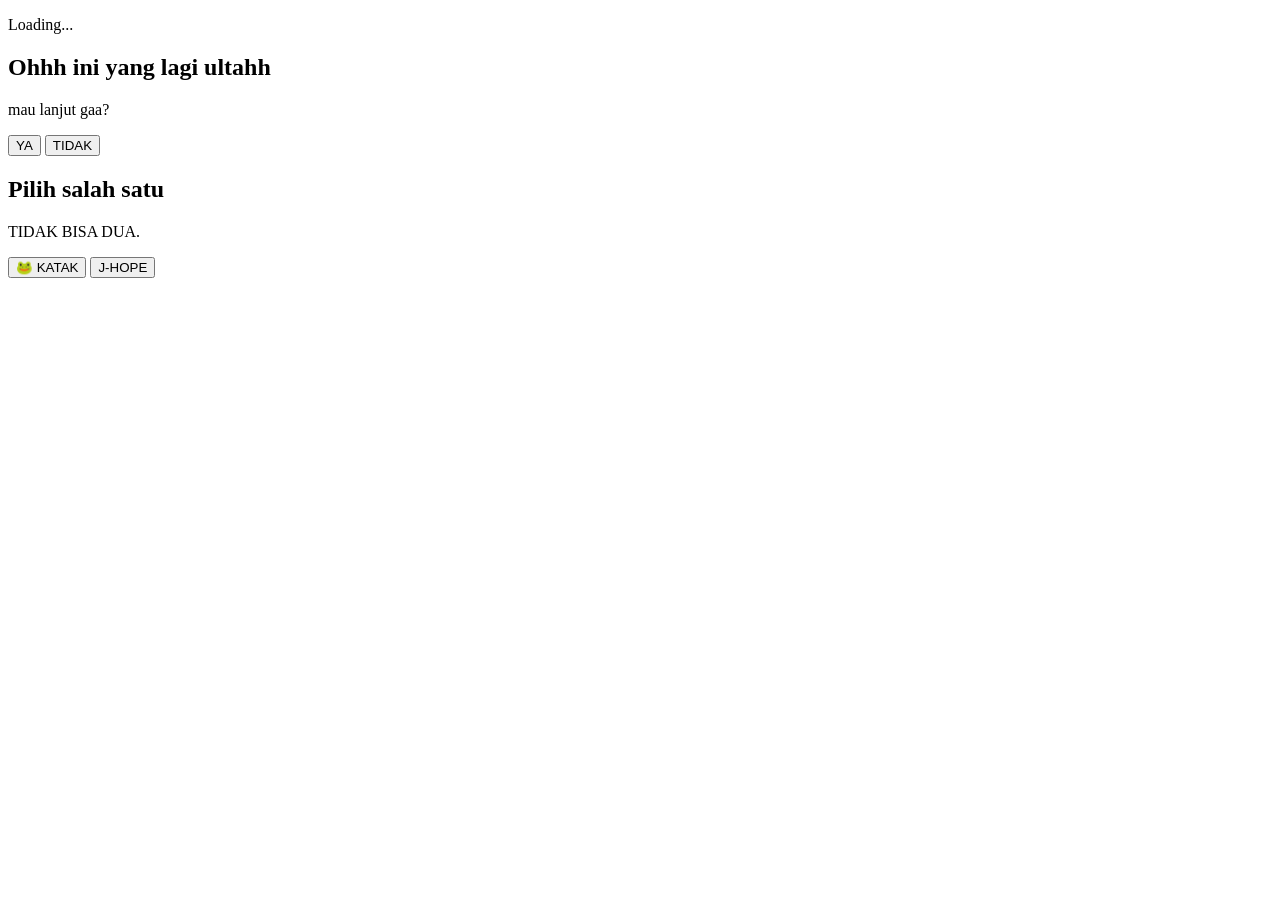
==== index.html @ 6ba2bc2b "Create index.html" ====
<!DOCTYPE html>
<html lang="id">
<head>
    <meta charset="UTF-8">
    <meta name="viewport" content="width=device-width, initial-scale=1.0">

    <title>Birthday Experience</title>

    <link rel="stylesheet" href="css/style.css">
</head>

<body>

    <!-- =========================
         LOADING
    ========================== -->
    <section id="loading-screen">
        <div class="loading-content">
            <p>Loading...</p>
        </div>
    </section>


    <!-- =========================
         OPENING
    ========================== -->
    <main id="opening" class="hidden">

        <!-- Petasan + tulisan -->
        <section id="firework-section">

            <div id="fireworks"></div>

            <div class="opening-text">
                <h1>Ohhh ini yang lagi ultahh</h1>
            </div>

        </section>


        <!-- =========================
             MAU LANJUT?
        ========================== -->
        <section id="continue-section" class="hidden">

            <div class="dialog-box">

                <p>mau lanjut gaa?</p>

                <div class="choice-buttons">
                    <button id="yes-button">YA</button>
                    <button id="no-button">TIDAK</button>
                </div>

            </div>

        </section>


        <!-- =========================
             TYPING TEXT
        ========================== -->
        <section id="message-section" class="hidden">

            <div class="dialog-box">

                <p id="typing-text"></p>

            </div>

        </section>


        <!-- =========================
             PILIHAN
        ========================== -->
        <section id="path-section" class="hidden">

            <h2>Pilih salah satu</h2>

            <p>
                TIDAK BISA DUA.
            </p>

            <div class="path-buttons">

                <button id="frog-button">
                    🐸
                    <span>KATAK</span>
                </button>

                <button id="jhope-button">
                    <span>J-HOPE</span>
                </button>

            </div>

        </section>

    </main>


    <!-- =========================
         JAVASCRIPT
    ========================== -->
    <script src="js/script.js"></script>

</body>
</html>
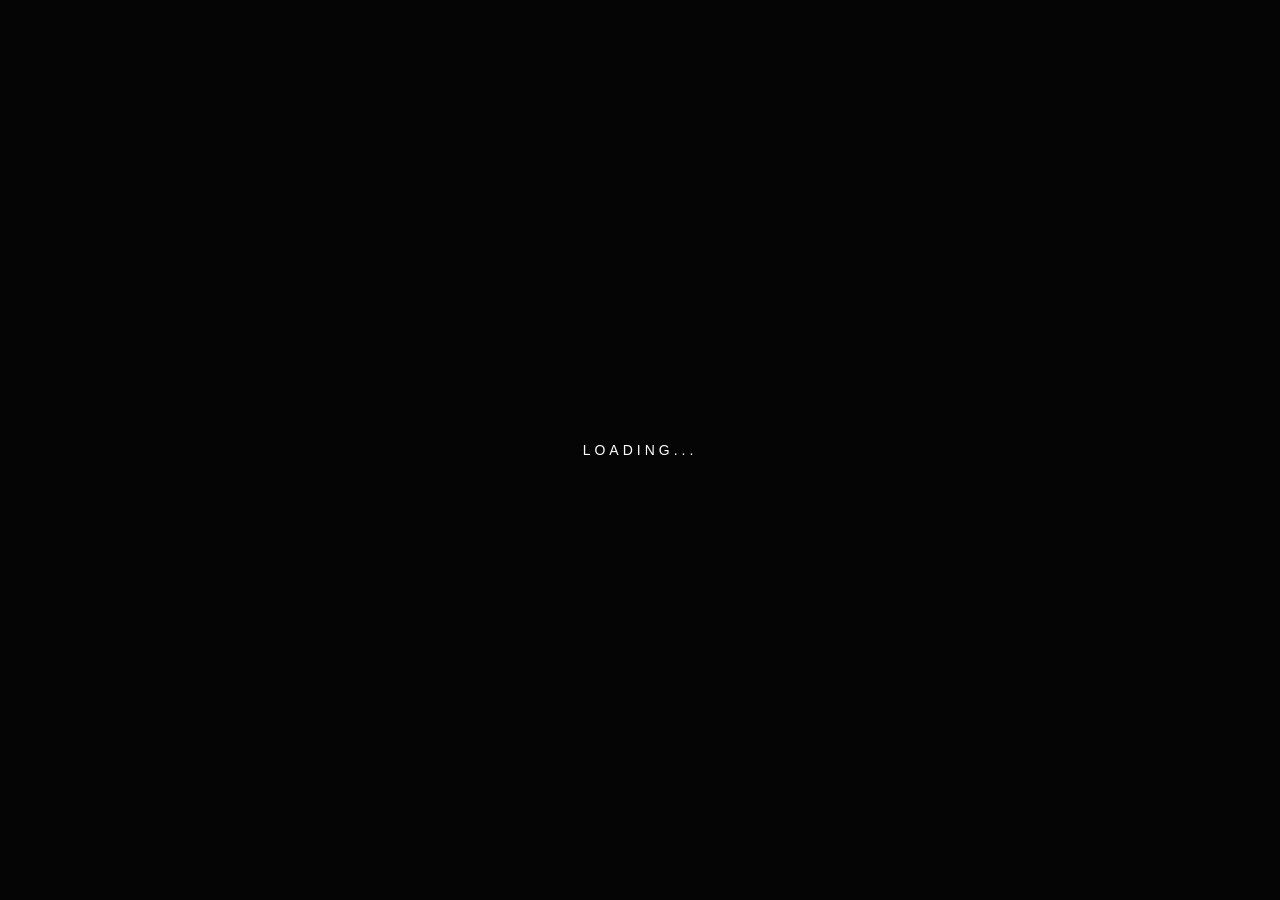
==== commit 6ef4d85b: "Update index.html" ====
--- a/index.html
+++ b/index.html
@@ -6,7 +6,7 @@
 
     <title>Birthday Experience</title>
 
-    <link rel="stylesheet" href="css/style.css">
+    <link rel="stylesheet" href="style.css">
 </head>
 
 <body>
@@ -103,7 +103,7 @@
     <!-- =========================
          JAVASCRIPT
     ========================== -->
-    <script src="js/script.js"></script>
+    <script src="script.js"></script>
 
 </body>
 </html>
--- a/style.css
+++ b/style.css
@@ -0,0 +1,249 @@
+/* =========================
+   RESET
+========================= */
+
+* {
+    margin: 0;
+    padding: 0;
+    box-sizing: border-box;
+}
+
+html,
+body {
+    width: 100%;
+    min-height: 100%;
+}
+
+body {
+    background: #050505;
+    color: #ffffff;
+    font-family: Arial, sans-serif;
+    overflow: hidden;
+}
+
+
+/* =========================
+   GLOBAL
+========================= */
+
+.hidden {
+    display: none !important;
+}
+
+section {
+    width: 100%;
+    min-height: 100vh;
+}
+
+
+/* =========================
+   LOADING
+========================= */
+
+#loading-screen {
+    display: flex;
+    align-items: center;
+    justify-content: center;
+    background: #050505;
+}
+
+.loading-content {
+    text-align: center;
+}
+
+.loading-content p {
+    font-size: 14px;
+    letter-spacing: 4px;
+    text-transform: uppercase;
+}
+
+
+/* =========================
+   OPENING
+========================= */
+
+#opening {
+    position: relative;
+    background: #050505;
+}
+
+
+/* =========================
+   FIREWORK SECTION
+========================= */
+
+#firework-section {
+    position: relative;
+    display: flex;
+    align-items: center;
+    justify-content: center;
+    overflow: hidden;
+}
+
+#fireworks {
+    position: absolute;
+    inset: 0;
+    pointer-events: none;
+}
+
+.opening-text {
+    position: relative;
+    z-index: 2;
+    text-align: center;
+    padding: 30px;
+}
+
+.opening-text h1 {
+    font-size: clamp(28px, 7vw, 60px);
+    font-weight: 700;
+    letter-spacing: -1px;
+    opacity: 0;
+}
+
+
+/* =========================
+   DIALOG
+========================= */
+
+#continue-section,
+#message-section {
+    display: flex;
+    align-items: center;
+    justify-content: center;
+    padding: 25px;
+}
+
+.dialog-box {
+    width: min(90%, 500px);
+    padding: 30px;
+    border: 1px solid rgba(255, 255, 255, 0.2);
+    border-radius: 20px;
+    background: rgba(255, 255, 255, 0.05);
+    backdrop-filter: blur(15px);
+    text-align: center;
+    box-shadow:
+        0 0 30px rgba(255, 255, 255, 0.04);
+}
+
+.dialog-box > p:first-child {
+    margin-bottom: 25px;
+    font-size: clamp(20px, 5vw, 30px);
+}
+
+
+/* =========================
+   BUTTONS
+========================= */
+
+.choice-buttons {
+    display: flex;
+    justify-content: center;
+    gap: 15px;
+}
+
+.choice-buttons button,
+.path-buttons button {
+    border: none;
+    cursor: pointer;
+    color: #ffffff;
+    font-weight: 700;
+    transition: 0.3s ease;
+}
+
+.choice-buttons button {
+    min-width: 100px;
+    padding: 13px 25px;
+    border-radius: 999px;
+    background: #ffffff;
+    color: #050505;
+}
+
+.choice-buttons button:hover {
+    transform: scale(1.08);
+}
+
+
+/* =========================
+   TYPING TEXT
+========================= */
+
+#typing-text {
+    text-align: left;
+    line-height: 1.8;
+    font-size: 16px;
+    min-height: 180px;
+}
+
+
+/* =========================
+   PATH SELECTION
+========================= */
+
+#path-section {
+    display: flex;
+    flex-direction: column;
+    align-items: center;
+    justify-content: center;
+    padding: 25px;
+    text-align: center;
+}
+
+#path-section h2 {
+    font-size: clamp(28px, 7vw, 45px);
+    margin-bottom: 10px;
+}
+
+#path-section > p {
+    margin-bottom: 35px;
+    letter-spacing: 3px;
+    font-size: 12px;
+}
+
+
+.path-buttons {
+    display: flex;
+    justify-content: center;
+    gap: 20px;
+    width: 100%;
+}
+
+.path-buttons button {
+    width: min(40vw, 180px);
+    height: min(40vw, 180px);
+    max-height: 180px;
+    border-radius: 25px;
+    background: rgba(255, 255, 255, 0.07);
+    border: 1px solid rgba(255, 255, 255, 0.2);
+}
+
+.path-buttons button:hover {
+    transform: translateY(-8px);
+    background: rgba(255, 255, 255, 0.12);
+}
+
+.path-buttons span {
+    display: block;
+    margin-top: 10px;
+}
+
+
+/* =========================
+   MOBILE
+========================= */
+
+@media (max-width: 600px) {
+
+    .dialog-box {
+        padding: 25px 20px;
+    }
+
+    #typing-text {
+        font-size: 14px;
+        line-height: 1.7;
+    }
+
+    .path-buttons {
+        gap: 12px;
+    }
+
+}
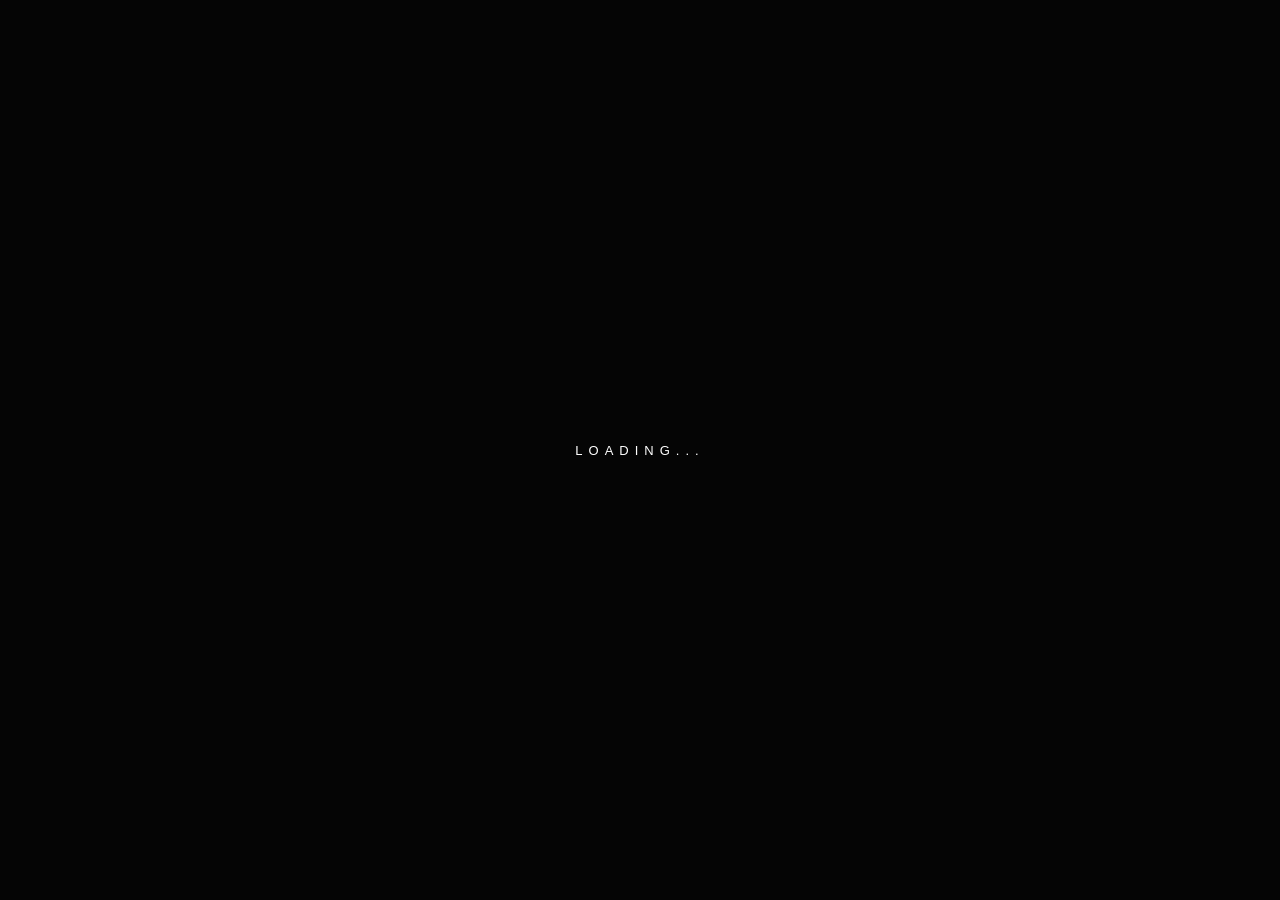
==== commit 0af2c31d: "Create index.html" ====
--- a/index.html
+++ b/index.html
@@ -1,109 +1,1064 @@
 <!DOCTYPE html>
 <html lang="id">
 <head>
-    <meta charset="UTF-8">
-    <meta name="viewport" content="width=device-width, initial-scale=1.0">
-
-    <title>Birthday Experience</title>
-
-    <link rel="stylesheet" href="style.css">
+<meta charset="UTF-8">
+<meta name="viewport" content="width=device-width, initial-scale=1.0">
+<title>Birthday Experience</title>
+
+<style>
+
+/* =====================================================
+   RESET
+===================================================== */
+
+* {
+    margin: 0;
+    padding: 0;
+    box-sizing: border-box;
+}
+
+html,
+body {
+    width: 100%;
+    min-height: 100%;
+}
+
+body {
+    background: #050505;
+    color: #fff;
+    font-family: Arial, sans-serif;
+    overflow: hidden;
+}
+
+button {
+    font-family: inherit;
+}
+
+
+/* =====================================================
+   GENERAL
+===================================================== */
+
+.screen {
+    position: fixed;
+    inset: 0;
+
+    width: 100%;
+    height: 100vh;
+
+    display: flex;
+    align-items: center;
+    justify-content: center;
+
+    opacity: 1;
+    visibility: visible;
+
+    transition:
+        opacity 0.6s ease,
+        visibility 0.6s ease;
+}
+
+.screen.hidden {
+    opacity: 0;
+    visibility: hidden;
+    pointer-events: none;
+}
+
+
+/* =====================================================
+   LOADING
+===================================================== */
+
+#loading-screen {
+    position: fixed;
+    inset: 0;
+    z-index: 99999;
+
+    display: flex;
+    align-items: center;
+    justify-content: center;
+
+    background: #050505;
+
+    transition:
+        opacity 0.8s ease,
+        visibility 0.8s ease;
+}
+
+#loading-screen.hidden {
+    opacity: 0;
+    visibility: hidden;
+    pointer-events: none;
+}
+
+.loading-text {
+    font-size: 13px;
+    letter-spacing: 6px;
+
+    animation: loadingPulse 1.2s infinite ease-in-out;
+}
+
+@keyframes loadingPulse {
+
+    0%,
+    100% {
+        opacity: 0.3;
+    }
+
+    50% {
+        opacity: 1;
+    }
+}
+
+
+/* =====================================================
+   OPENING
+===================================================== */
+
+#opening-screen {
+    background:
+        radial-gradient(
+            circle at center,
+            #151515 0%,
+            #050505 65%
+        );
+}
+
+
+/* =====================================================
+   FIREWORKS
+===================================================== */
+
+#fireworks {
+    position: absolute;
+    inset: 0;
+
+    overflow: hidden;
+
+    pointer-events: none;
+}
+
+.firework {
+    position: absolute;
+
+    font-size: 25px;
+
+    color: white;
+
+    opacity: 0;
+
+    animation:
+        fireworkAppear 0.8s ease-out forwards;
+}
+
+@keyframes fireworkAppear {
+
+    0% {
+        opacity: 0;
+        transform: scale(0.2);
+    }
+
+    30% {
+        opacity: 1;
+    }
+
+    100% {
+        opacity: 0;
+        transform: scale(2);
+    }
+}
+
+
+/* =====================================================
+   OPENING TITLE
+===================================================== */
+
+.opening-title {
+    position: relative;
+    z-index: 2;
+
+    width: 100%;
+
+    padding: 30px;
+
+    text-align: center;
+}
+
+.opening-title h1 {
+    font-size: clamp(
+        28px,
+        7vw,
+        60px
+    );
+
+    font-weight: 700;
+
+    opacity: 0;
+
+    transform: translateY(20px);
+
+    transition:
+        opacity 1s ease,
+        transform 1s ease;
+}
+
+.opening-title h1.show {
+    opacity: 1;
+    transform: translateY(0);
+}
+
+
+/* =====================================================
+   DIALOG
+===================================================== */
+
+.dialog {
+    width: min(
+        90%,
+        550px
+    );
+
+    padding: 32px;
+
+    border: 1px solid rgba(
+        255,
+        255,
+        255,
+        0.18
+    );
+
+    border-radius: 22px;
+
+    background: rgba(
+        255,
+        255,
+        255,
+        0.05
+    );
+
+    backdrop-filter: blur(18px);
+    -webkit-backdrop-filter: blur(18px);
+
+    text-align: center;
+
+    box-shadow:
+        0 20px 60px
+        rgba(0, 0, 0, 0.4);
+}
+
+.dialog p {
+    font-size: clamp(
+        20px,
+        5vw,
+        30px
+    );
+
+    line-height: 1.6;
+
+    margin-bottom: 28px;
+}
+
+
+/* =====================================================
+   BUTTONS
+===================================================== */
+
+.buttons {
+    display: flex;
+
+    justify-content: center;
+    align-items: center;
+
+    gap: 15px;
+
+    min-height: 55px;
+}
+
+.buttons button {
+    min-width: 105px;
+
+    padding: 13px 25px;
+
+    border: none;
+    border-radius: 999px;
+
+    background: #fff;
+    color: #050505;
+
+    font-size: 14px;
+    font-weight: 700;
+
+    cursor: pointer;
+
+    transition:
+        transform 0.25s ease,
+        opacity 0.25s ease;
+}
+
+.buttons button:hover {
+    transform: scale(1.08);
+}
+
+
+/* =====================================================
+   TYPING
+===================================================== */
+
+#message-screen .dialog {
+    max-height: 75vh;
+
+    overflow-y: auto;
+}
+
+#typing-text {
+    min-height: 180px;
+
+    margin: 0;
+
+    text-align: left;
+
+    font-size: 16px !important;
+
+    line-height: 1.8;
+}
+
+
+/* =====================================================
+   PATH
+===================================================== */
+
+#path-screen {
+    flex-direction: column;
+
+    padding: 25px;
+
+    text-align: center;
+}
+
+#path-screen h2 {
+    margin-bottom: 10px;
+
+    font-size: clamp(
+        30px,
+        8vw,
+        50px
+    );
+}
+
+#path-screen > p {
+    margin-bottom: 35px;
+
+    font-size: 12px;
+
+    letter-spacing: 4px;
+
+    opacity: 0.7;
+}
+
+
+/* =====================================================
+   PATH BUTTONS
+===================================================== */
+
+.path-buttons {
+    display: flex;
+
+    justify-content: center;
+    align-items: center;
+
+    gap: 20px;
+
+    width: 100%;
+}
+
+.path-button {
+    width: min(
+        40vw,
+        180px
+    );
+
+    height: min(
+        40vw,
+        180px
+    );
+
+    border: 1px solid rgba(
+        255,
+        255,
+        255,
+        0.2
+    );
+
+    border-radius: 28px;
+
+    background: rgba(
+        255,
+        255,
+        255,
+        0.06
+    );
+
+    color: white;
+
+    cursor: pointer;
+
+    transition:
+        transform 0.35s ease,
+        background 0.35s ease;
+}
+
+.path-button:hover {
+    transform: translateY(-10px);
+
+    background: rgba(
+        255,
+        255,
+        255,
+        0.12
+    );
+}
+
+.path-icon {
+    display: block;
+
+    margin-bottom: 12px;
+
+    font-size: 45px;
+}
+
+.path-name {
+    display: block;
+
+    font-size: 14px;
+
+    letter-spacing: 2px;
+
+    font-weight: 700;
+}
+
+
+/* =====================================================
+   MOBILE
+===================================================== */
+
+@media (max-width: 600px) {
+
+    .dialog {
+        padding: 25px 20px;
+    }
+
+    #typing-text {
+        font-size: 14px !important;
+        line-height: 1.7;
+    }
+
+    .path-buttons {
+        gap: 12px;
+    }
+
+    .path-button {
+        width: 140px;
+        height: 140px;
+    }
+
+    .path-icon {
+        font-size: 35px;
+    }
+
+}
+
+
+/* =====================================================
+   FROG THEME
+===================================================== */
+
+body.frog-theme {
+    background: #030603;
+}
+
+
+/* =====================================================
+   J-HOPE THEME
+===================================================== */
+
+body.jhope-theme {
+    background: #080604;
+}
+
+</style>
 </head>
 
+
 <body>
 
-    <!-- =========================
-         LOADING
-    ========================== -->
-    <section id="loading-screen">
-        <div class="loading-content">
-            <p>Loading...</p>
+
+<!-- =====================================================
+     LOADING
+===================================================== -->
+
+<div id="loading-screen">
+
+    <div class="loading-text">
+        LOADING...
+    </div>
+
+</div>
+
+
+<!-- =====================================================
+     OPENING
+===================================================== -->
+
+<section
+    id="opening-screen"
+    class="screen"
+>
+
+    <div id="fireworks"></div>
+
+    <div class="opening-title">
+
+        <h1 id="opening-title-text">
+            Ohhh ini yang lagi ultahh
+        </h1>
+
+    </div>
+
+</section>
+
+
+<!-- =====================================================
+     CONTINUE
+===================================================== -->
+
+<section
+    id="continue-screen"
+    class="screen hidden"
+>
+
+    <div class="dialog">
+
+        <p>
+            mau lanjut gaa?
+        </p>
+
+        <div class="buttons">
+
+            <button id="yes-button">
+                YA
+            </button>
+
+            <button id="no-button">
+                TIDAK
+            </button>
+
         </div>
-    </section>
-
-
-    <!-- =========================
-         OPENING
-    ========================== -->
-    <main id="opening" class="hidden">
-
-        <!-- Petasan + tulisan -->
-        <section id="firework-section">
-
-            <div id="fireworks"></div>
-
-            <div class="opening-text">
-                <h1>Ohhh ini yang lagi ultahh</h1>
-            </div>
-
-        </section>
-
-
-        <!-- =========================
-             MAU LANJUT?
-        ========================== -->
-        <section id="continue-section" class="hidden">
-
-            <div class="dialog-box">
-
-                <p>mau lanjut gaa?</p>
-
-                <div class="choice-buttons">
-                    <button id="yes-button">YA</button>
-                    <button id="no-button">TIDAK</button>
-                </div>
-
-            </div>
-
-        </section>
-
-
-        <!-- =========================
-             TYPING TEXT
-        ========================== -->
-        <section id="message-section" class="hidden">
-
-            <div class="dialog-box">
-
-                <p id="typing-text"></p>
-
-            </div>
-
-        </section>
-
-
-        <!-- =========================
-             PILIHAN
-        ========================== -->
-        <section id="path-section" class="hidden">
-
-            <h2>Pilih salah satu</h2>
-
-            <p>
-                TIDAK BISA DUA.
-            </p>
-
-            <div class="path-buttons">
-
-                <button id="frog-button">
-                    🐸
-                    <span>KATAK</span>
-                </button>
-
-                <button id="jhope-button">
-                    <span>J-HOPE</span>
-                </button>
-
-            </div>
-
-        </section>
-
-    </main>
-
-
-    <!-- =========================
-         JAVASCRIPT
-    ========================== -->
-    <script src="script.js"></script>
+
+    </div>
+
+</section>
+
+
+<!-- =====================================================
+     MESSAGE
+===================================================== -->
+
+<section
+    id="message-screen"
+    class="screen hidden"
+>
+
+    <div class="dialog">
+
+        <p id="typing-text"></p>
+
+    </div>
+
+</section>
+
+
+<!-- =====================================================
+     PATH
+===================================================== -->
+
+<section
+    id="path-screen"
+    class="screen hidden"
+>
+
+    <h2>
+        Pilih salah satu
+    </h2>
+
+    <p>
+        TIDAK BISA DUA.
+    </p>
+
+    <div class="path-buttons">
+
+        <button
+            class="path-button"
+            id="frog-button"
+        >
+
+            <span class="path-icon">
+                🐸
+            </span>
+
+            <span class="path-name">
+                KATAK
+            </span>
+
+        </button>
+
+
+        <button
+            class="path-button"
+            id="jhope-button"
+        >
+
+            <span class="path-icon">
+                ★
+            </span>
+
+            <span class="path-name">
+                J-HOPE
+            </span>
+
+        </button>
+
+    </div>
+
+</section>
+
+
+
+<script>
+
+/* =====================================================
+   ELEMENTS
+===================================================== */
+
+const loadingScreen =
+    document.getElementById(
+        "loading-screen"
+    );
+
+const openingScreen =
+    document.getElementById(
+        "opening-screen"
+    );
+
+const openingTitle =
+    document.getElementById(
+        "opening-title-text"
+    );
+
+const fireworks =
+    document.getElementById(
+        "fireworks"
+    );
+
+const continueScreen =
+    document.getElementById(
+        "continue-screen"
+    );
+
+const messageScreen =
+    document.getElementById(
+        "message-screen"
+    );
+
+const pathScreen =
+    document.getElementById(
+        "path-screen"
+    );
+
+const yesButton =
+    document.getElementById(
+        "yes-button"
+    );
+
+const noButton =
+    document.getElementById(
+        "no-button"
+    );
+
+const typingText =
+    document.getElementById(
+        "typing-text"
+    );
+
+const frogButton =
+    document.getElementById(
+        "frog-button"
+    );
+
+const jhopeButton =
+    document.getElementById(
+        "jhope-button"
+    );
+
+
+/* =====================================================
+   MESSAGE
+===================================================== */
+
+const birthdayMessage =
+"Wahai ratu katak yang amat sungguh mulia istri dari sang raja katak J-Hope sekaligus Adek dari calon...calon apa nyakkk?calon pendamping? Calon masa depan? Bomat ahhh masih mumet ama dia mahhhh intinya mohon pilih SALAH SATU dibawah ini dan TIDAK BISA DUA untuk melanjutkan";
+
+
+/* =====================================================
+   WAIT
+===================================================== */
+
+function wait(ms) {
+
+    return new Promise(
+        resolve => setTimeout(
+            resolve,
+            ms
+        )
+    );
+
+}
+
+
+/* =====================================================
+   SHOW SCREEN
+===================================================== */
+
+function showScreen(screen) {
+
+    document
+        .querySelectorAll(".screen")
+        .forEach(element => {
+
+            element.classList.add(
+                "hidden"
+            );
+
+        });
+
+    screen.classList.remove(
+        "hidden"
+    );
+
+}
+
+
+/* =====================================================
+   FIREWORK
+===================================================== */
+
+function createFirework() {
+
+    const firework =
+        document.createElement(
+            "div"
+        );
+
+    firework.className =
+        "firework";
+
+    firework.textContent =
+        "✦";
+
+    firework.style.left =
+        Math.random() * 100 + "%";
+
+    firework.style.top =
+        Math.random() * 70 + "%";
+
+    firework.style.fontSize =
+        Math.floor(
+            Math.random() * 30 + 20
+        ) + "px";
+
+    fireworks.appendChild(
+        firework
+    );
+
+
+    setTimeout(() => {
+
+        firework.remove();
+
+    }, 900);
+
+}
+
+
+/* =====================================================
+   FIREWORK SHOW
+===================================================== */
+
+async function fireworkShow() {
+
+    for (
+        let i = 0;
+        i < 18;
+        i++
+    ) {
+
+        createFirework();
+
+        await wait(150);
+
+    }
+
+}
+
+
+/* =====================================================
+   TYPING
+===================================================== */
+
+async function typeText(
+    text,
+    speed = 28
+) {
+
+    typingText.textContent = "";
+
+    for (
+        let i = 0;
+        i < text.length;
+        i++
+    ) {
+
+        typingText.textContent +=
+            text[i];
+
+        await wait(speed);
+
+    }
+
+}
+
+
+/* =====================================================
+   MAIN OPENING
+===================================================== */
+
+async function startOpening() {
+
+    /*
+       LOADING
+    */
+
+    await wait(1800);
+
+
+    /*
+       HIDE LOADING
+    */
+
+    loadingScreen.classList.add(
+        "hidden"
+    );
+
+
+    /*
+       FIREWORK
+    */
+
+    showScreen(
+        openingScreen
+    );
+
+    await fireworkShow();
+
+
+    /*
+       TITLE
+    */
+
+    await wait(400);
+
+    openingTitle.classList.add(
+        "show"
+    );
+
+
+    /*
+       READ TITLE
+    */
+
+    await wait(1800);
+
+
+    /*
+       CONTINUE
+    */
+
+    showScreen(
+        continueScreen
+    );
+
+}
+
+
+/* =====================================================
+   YES
+===================================================== */
+
+yesButton.addEventListener(
+    "click",
+    async () => {
+
+        showScreen(
+            messageScreen
+        );
+
+        await wait(400);
+
+        await typeText(
+            birthdayMessage
+        );
+
+        await wait(800);
+
+        showScreen(
+            pathScreen
+        );
+
+    }
+);
+
+
+/* =====================================================
+   NO
+===================================================== */
+
+noButton.addEventListener(
+    "click",
+    () => {
+
+        swapButtons();
+
+    }
+);
+
+
+function swapButtons() {
+
+    const parent =
+        yesButton.parentElement;
+
+
+    if (
+        yesButton.nextElementSibling ===
+        noButton
+    ) {
+
+        parent.insertBefore(
+            noButton,
+            yesButton
+        );
+
+    } else {
+
+        parent.insertBefore(
+            yesButton,
+            noButton
+        );
+
+    }
+
+}
+
+
+/* =====================================================
+   NO BUTTON ESCAPE
+===================================================== */
+
+noButton.addEventListener(
+    "mouseenter",
+    () => {
+
+        if (
+            window.innerWidth <= 600
+        ) {
+            return;
+        }
+
+
+        const maxX =
+            window.innerWidth -
+            noButton.offsetWidth -
+            20;
+
+        const maxY =
+            window.innerHeight -
+            noButton.offsetHeight -
+            20;
+
+
+        noButton.style.position =
+            "fixed";
+
+        noButton.style.left =
+            Math.max(
+                10,
+                Math.random() * maxX
+            ) + "px";
+
+        noButton.style.top =
+            Math.max(
+                10,
+                Math.random() * maxY
+            ) + "px";
+
+    }
+);
+
+
+/* =====================================================
+   PATH
+===================================================== */
+
+frogButton.addEventListener(
+    "click",
+    () => {
+
+        /*
+           Untuk tahap selanjutnya:
+           masuk ke Frog Experience.
+        */
+
+        alert(
+            "KATAK EXPERIENCE"
+        );
+
+    }
+);
+
+
+jhopeButton.addEventListener(
+    "click",
+    () => {
+
+        /*
+           Untuk tahap selanjutnya:
+           masuk ke J-Hope Experience.
+        */
+
+        alert(
+            "J-HOPE EXPERIENCE"
+        );
+
+    }
+);
+
+
+/* =====================================================
+   START
+===================================================== */
+
+startOpening();
+
+</script>
 
 </body>
 </html>
